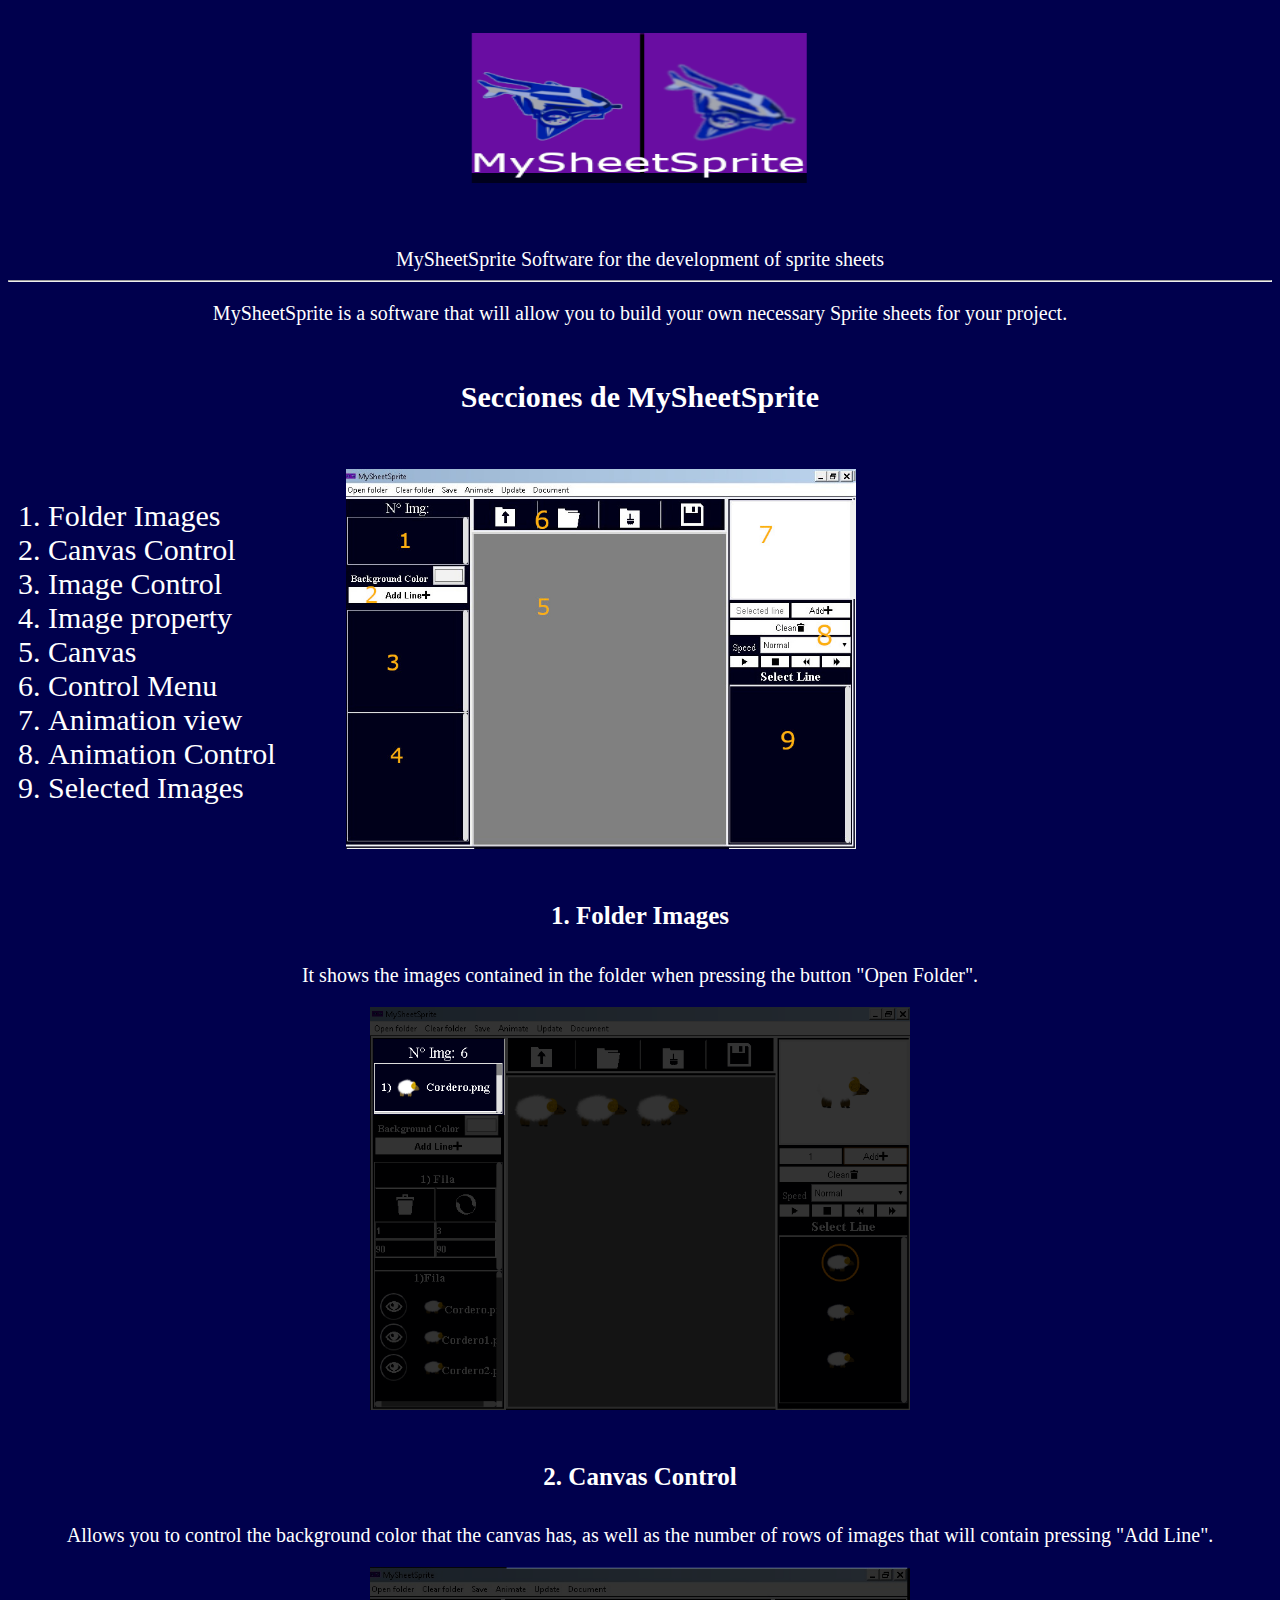
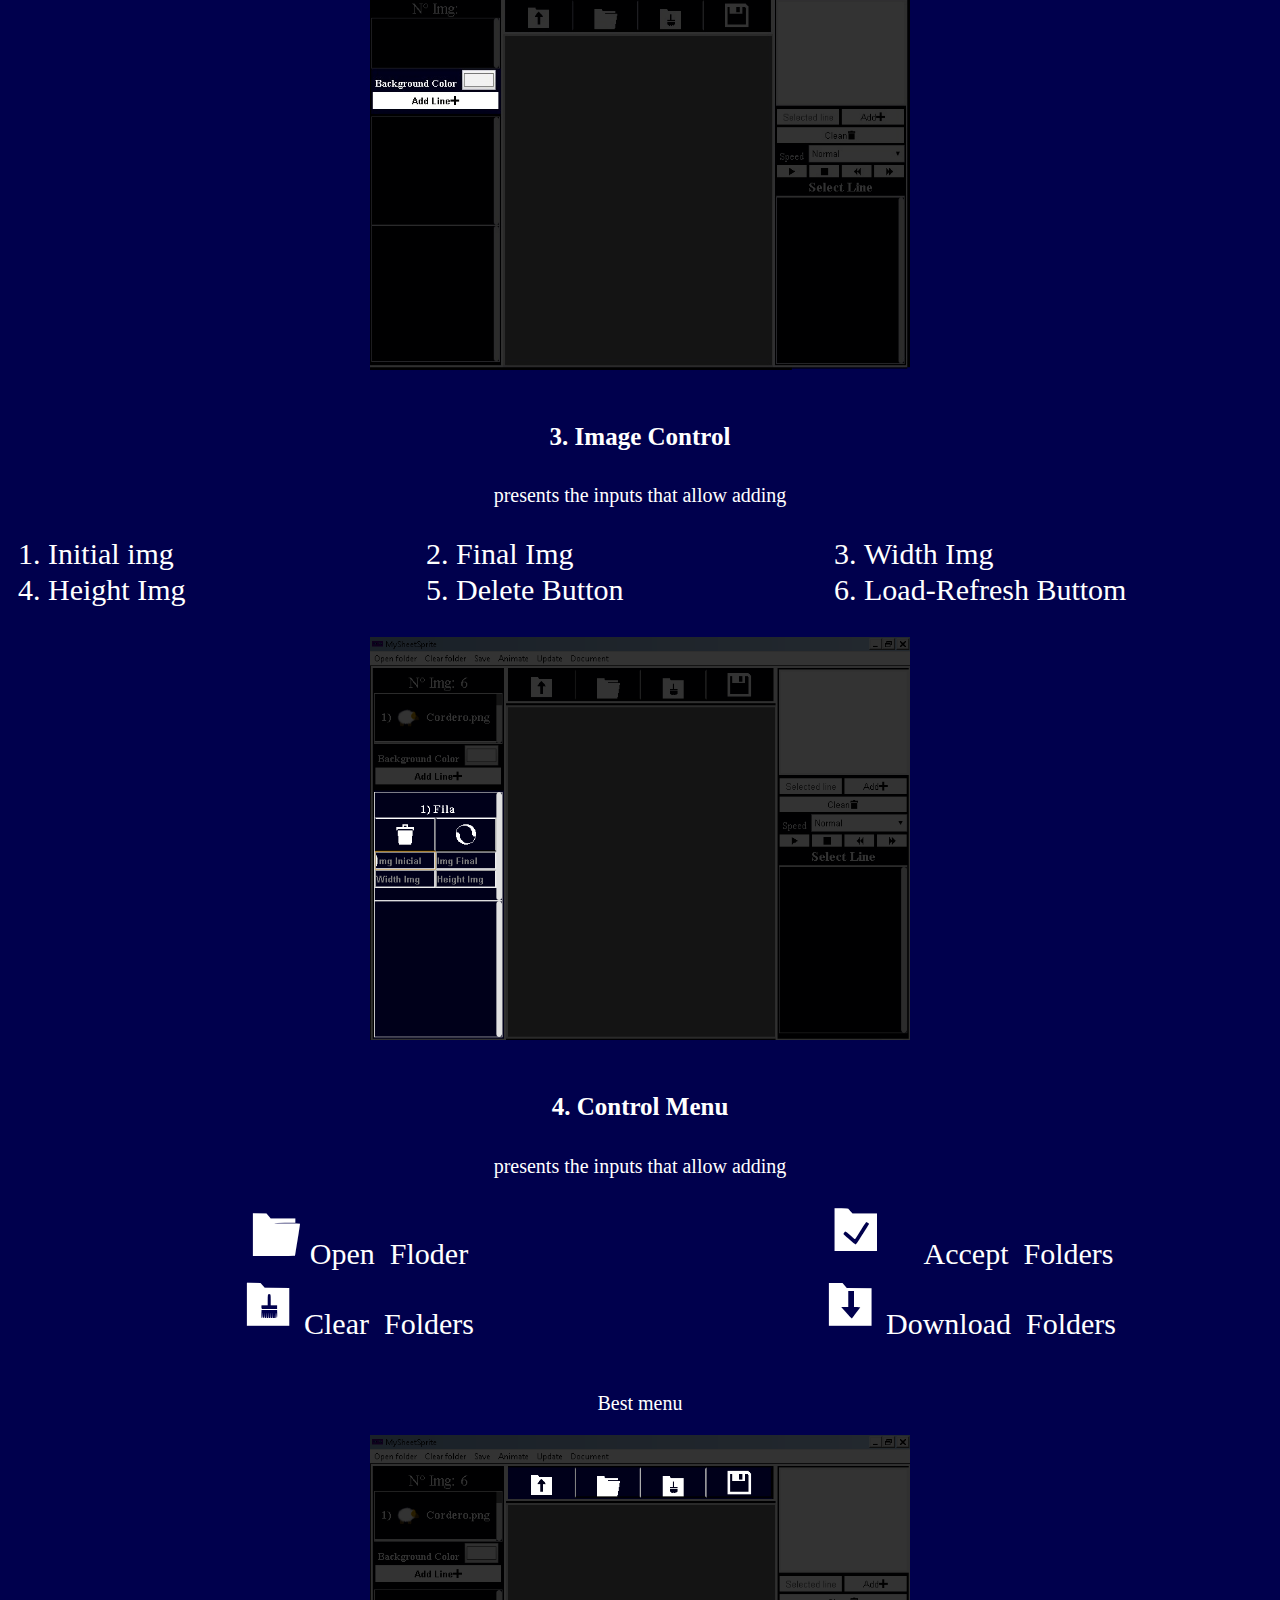
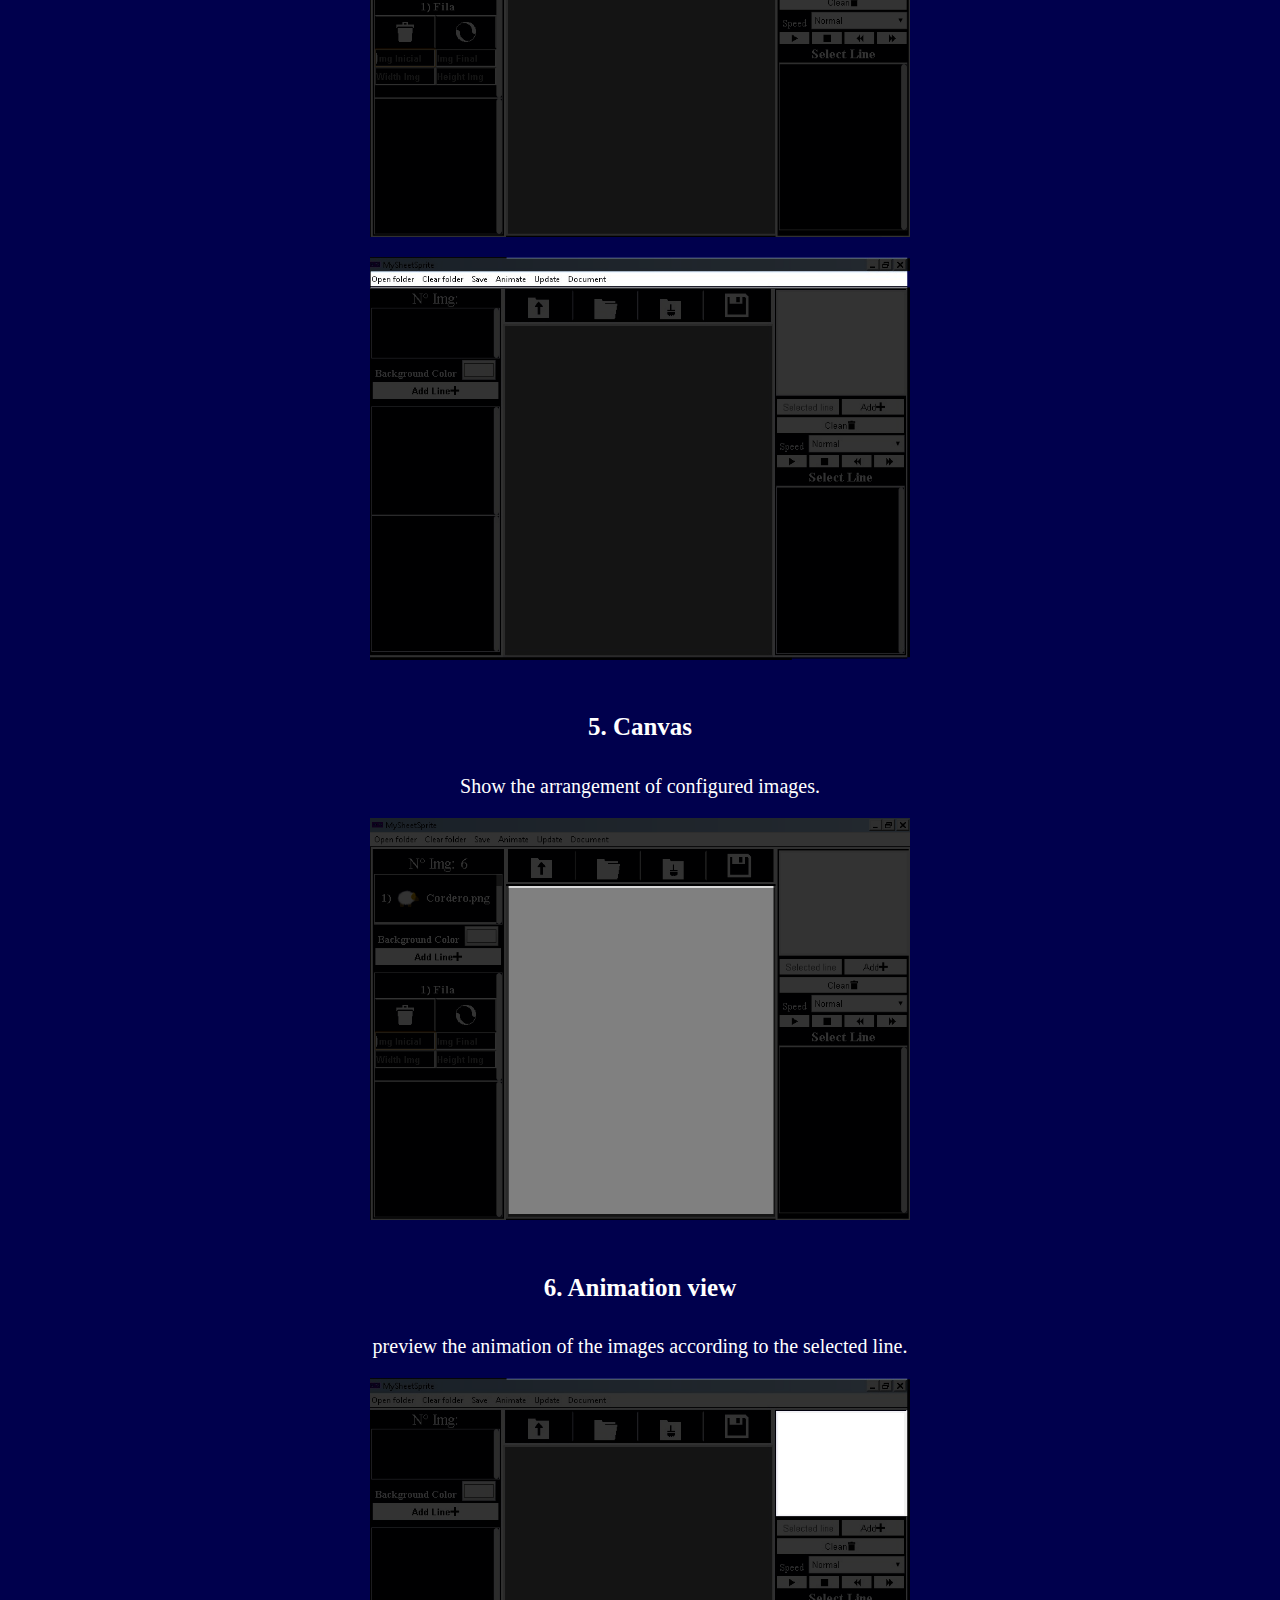
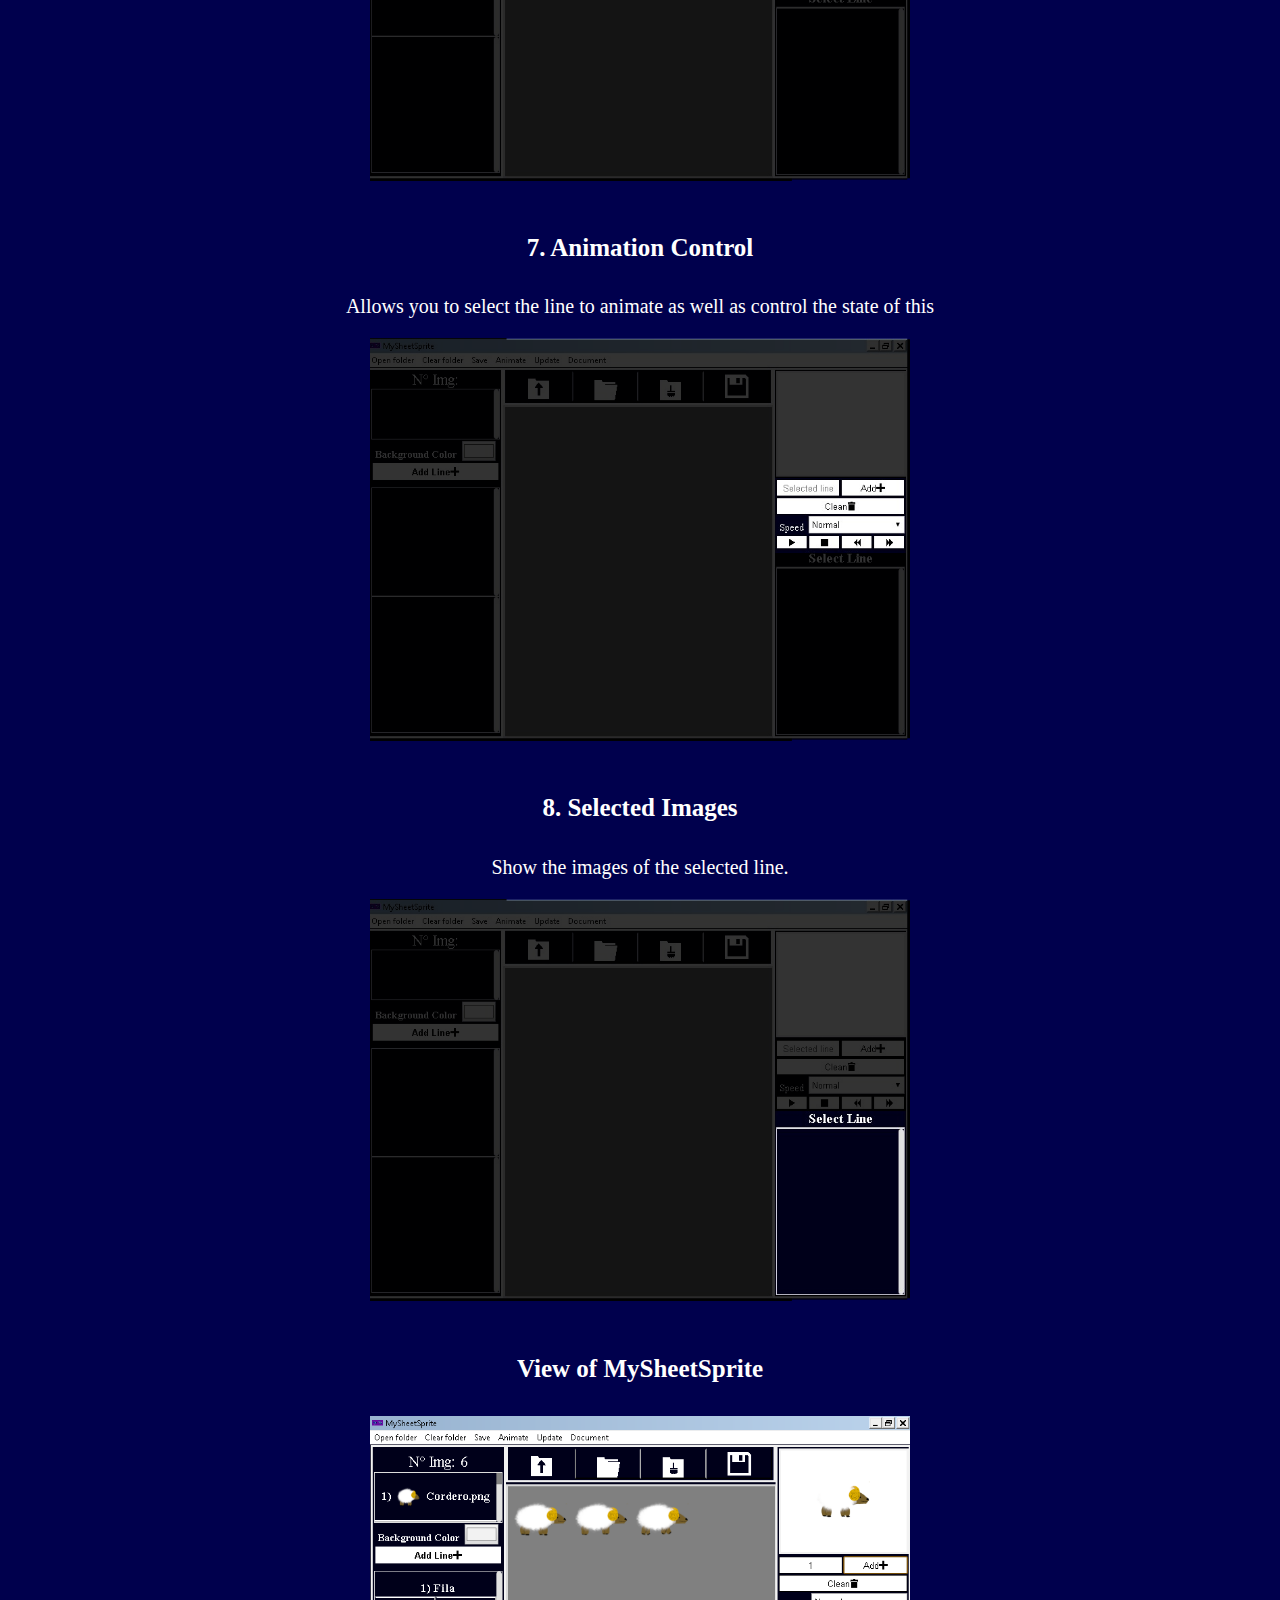
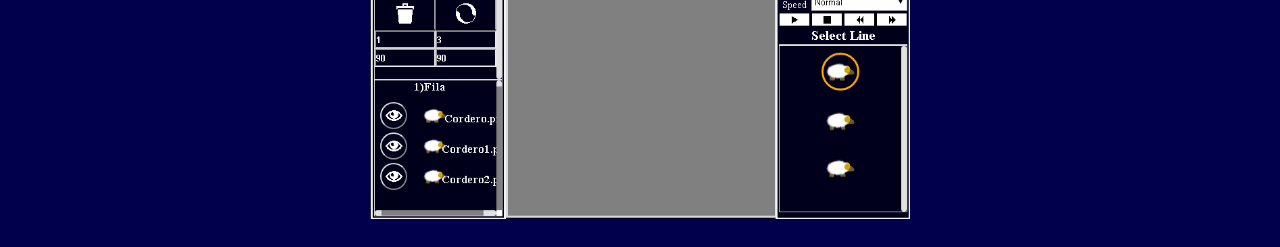
==== index.html @ 097d883c "Document v2" ====
<html>
<head>
<meta http-equiv="Content-Type" content="text/html; charset=utf-8" >
<meta name="viewport" content="width=device-width, user-scalable=no,initial-scale=1.0, maximum-scale=1.0,minimum-scale=1.0">
<link rel="stylesheet" type="text/css" href="style.css">
<style>

*{
<!-- padding:0px; -->
margin:0px;

}

.body{

background:#00004d;

  <!-- background: linear-gradient(to bottom, #000066 0%, #0000cc 100%); -->
}

div {
    background:#00004d;
    <!-- background: linear-gradient(to bottom, #000066 80%, #336699 100%); -->
	width:100%;
}

h1{
color:white;
padding:30px;
}
h2{
color:white;
padding:30px;
font-size:30px;
text-align:center;
}

h4{
color:white;
text-align:center;
font-size:25px;
}

.SubTitulo{
color:white;
font-size:20px;
margin-bottom:9px;
}

p{
color:white;
font-size:20px;

}
.SeconText{
text-align:center;

}

p>a{
text-decoration:none;
color:white;
}

ul>li{
list-style:none;

}
ul>li>a{
	color:white;
	font-size:70px;

}
ul>li>a>span{
	color:white;
	font-size:30px;
}
.Menu{
display: grid;
grid-template-columns: repeat(2, 1fr);
grid-template-rows: repeat(2, 1fr);
grid-column-gap: 0px;
grid-row-gap: 0px;
}

.IMG_Class{
width:510px;
margin-bottom:20px;
}

img{
width:540px;
margin-bottom:20px;
}
.Menu_Item{
float:left;
color:white;
font-size:30px;
padding-right:70px;
}

.Menu_Item1{

text-align:justify;

color:white;
font-size:30px;
display:grid;
grid-template-columns:repeat(3, 1fr);
grid-template-rows:repeat(2, 1fr);
grid-column-gap:0px;
grid-row-gap: 2px;

}
.Logo{

width:350px;
height:200px;
}
</style>
</head>

<body class="body">
<div>
<center>

<img class="Logo" src="img/Logo.png">
<p class="SubTitulo"><a href="#">MySheetSprite</a>  Software for the development of sprite sheets</p>
</center>
<hr>


<p class="SeconText">MySheetSprite is a software that will allow you to build your own necessary Sprite sheets for your project.</p>


<!-- <center> -->
<h2>Secciones de MySheetSprite</h2>
<img class="IMG_Class"src="img/MySheetSprite_1.png">

<ol class="Menu_Item">
  <li>Folder Images</li>
  <li>Canvas Control</li>
  <li>Image Control</li>
  <li>Image property</li>
  <li>Canvas</li>
  <li>Control Menu</li>
  <li>Animation view</li>
  <li>Animation Control</li>
  <li>Selected Images</li>
</ol>



<center>
<!-- -->
<h4>1. Folder Images</h4>
<p>It shows the images contained in the folder when pressing the button "Open Folder".</p>
	<img src="img/MySheetSprite_2.png">
	<br>
<!-- -->
<!-- -->
<h4>2. Canvas Control</h4>
<p>Allows you to control the background color that the canvas has, as well as the number of rows of images that will contain pressing "Add Line".</p>
	<img src="img/MySheetSprite_11.png">
	<br>
<!-- -->
<!-- -->
<h4>3. Image Control</h4>
<p>presents the inputs that allow adding</p>
<!-- <center> -->
<ol class="Menu_Item1">
		<li>Initial img</li>
		<li>Final Img</li>
		<li>Width Img</li>
		<li>Height Img</li>
		<li>Delete Button</li>
		<li>Load-Refresh Buttom</li>
</ol>
<!-- </center> -->
	<img src="img/MySheetSprite_12.png">
	<br>
<!-- -->
<!-- -->
<h4>4. Control Menu</h4>
<p>presents the inputs that allow adding</p>
<center>
	<ul class="menu">
<li><a class="icon-Openfolders"><span>Open Floder</span> </a></li>
<li><a class="icon-Acceptfolders"> <span>Accept Folders</span></a></li>
<li><a class="icon-Clearfolders"><span>Clear Folders</span></a></li>
<li><a class="icon-Downloadfolders"><span>Download Folders</span></a></li>

	</ul>
</center>
<!-- -->
	<br>
	<p>Best menu</p>
	<img src="img/MySheetSprite_5.png">
	<br>
	<img src="img/MySheetSprite_10.png">
	<br>
	<h4>5. Canvas</h4>
	<p>Show the arrangement of configured images.</p>
	<img src="img/MySheetSprite_4.png">
	<br>
	<h4>6. Animation view</h4>
	<p>preview the animation of the images according to the selected line.</p>
	<img src="img/MySheetSprite_6.png">
	<br>
	<h4>7. Animation Control</h4>
	<p>Allows you to select the line to animate as well as control the state of this</p>
	<img src="img/MySheetSprite_7.png">
	<br>
	<h4>8. Selected Images</h4>
	<p>Show the images of the selected line.</p>
	<img src="img/MySheetSprite_8.png">
	<br>
	<h4>View of MySheetSprite</h4>
	<img src="img/MySheetSprite_9.png">
	<br>
	
</center>


<!-- </center> -->
</div>
</body>



</html>
---- style.css ----
@font-face {
  font-family: 'DunoCgame';
  src:
    url('fonts/DunoCgame.ttf?uhdouw') format('truetype'),
    url('fonts/DunoCgame.woff?uhdouw') format('woff'),
    url('fonts/DunoCgame.svg?uhdouw#DunoCgame') format('svg');
  font-weight: normal;
  font-style: normal;
  font-display: block;
}

[class^="icon-"], [class*=" icon-"] {
  /* use !important to prevent issues with browser extensions that change fonts */
  font-family: 'DunoCgame' !important;
  speak: none;
  font-style: normal;
  font-weight: normal;
  font-variant: normal;
  text-transform: none;
  line-height: 1;

  /* Better Font Rendering =========== */
  -webkit-font-smoothing: antialiased;
  -moz-osx-font-smoothing: grayscale;
}

.icon-Acceptfolders:before {
  content: "\e900";
}
.icon-Clearfolders:before {
  content: "\e901";
}
.icon-Deletfolders:before {
  content: "\e903";
}
.icon-Downloadfolders:before {
  content: "\e904";
}
.icon-Openfolders:before {
  content: "\e909";
}
.icon-Uploadfolders:before {
  content: "\e90a";
}
.icon-home:before {
  content: "\e902";
}
.icon-pencil:before {
  content: "\e905";
}
.icon-pencil2:before {
  content: "\e906";
}
.icon-quill:before {
  content: "\e907";
}
.icon-pen:before {
  content: "\e908";
}
.icon-image:before {
  content: "\e90d";
}
.icon-images:before {
  content: "\e90e";
}
.icon-camera:before {
  content: "\e90f";
}
.icon-pacman:before {
  content: "\e916";
}
.icon-file-empty:before {
  content: "\e924";
}
.icon-files-empty:before {
  content: "\e925";
}
.icon-file-picture:before {
  content: "\e927";
}
.icon-stack:before {
  content: "\e92e";
}
.icon-folder:before {
  content: "\e92f";
}
.icon-folder-open:before {
  content: "\e930";
}
.icon-folder-plus:before {
  content: "\e931";
}
.icon-folder-minus:before {
  content: "\e932";
}
.icon-folder-download:before {
  content: "\e933";
}
.icon-folder-upload:before {
  content: "\e934";
}
.icon-qrcode:before {
  content: "\e938";
}
.icon-compass:before {
  content: "\e949";
}
.icon-floppy-disk:before {
  content: "\e962";
}
.icon-undo:before {
  content: "\e965";
}
.icon-redo:before {
  content: "\e966";
}
.icon-undo2:before {
  content: "\e967";
}
.icon-redo2:before {
  content: "\e968";
}
.icon-forward:before {
  content: "\e969";
}
.icon-reply:before {
  content: "\e96a";
}
.icon-spinner8:before {
  content: "\e981";
}
.icon-spinner9:before {
  content: "\e982";
}
.icon-spinner10:before {
  content: "\e983";
}
.icon-spinner11:before {
  content: "\e984";
}
.icon-search:before {
  content: "\e986";
}
.icon-zoom-in:before {
  content: "\e987";
}
.icon-zoom-out:before {
  content: "\e988";
}
.icon-lock:before {
  content: "\e98f";
}
.icon-unlocked:before {
  content: "\e990";
}
.icon-equalizer:before {
  content: "\e992";
}
.icon-cog:before {
  content: "\e994";
}
.icon-bin:before {
  content: "\e9ac";
}
.icon-bin2:before {
  content: "\e9ad";
}
.icon-switch:before {
  content: "\e9b6";
}
.icon-eye:before {
  content: "\e9ce";
}
.icon-eye-plus:before {
  content: "\e9cf";
}
.icon-eye-minus:before {
  content: "\e9d0";
}
.icon-eye-blocked:before {
  content: "\e9d1";
}
.icon-plus:before {
  content: "\ea0a";
}
.icon-minus:before {
  content: "\ea0b";
}
.icon-blocked:before {
  content: "\ea0e";
}
.icon-cross:before {
  content: "\ea0f";
}
.icon-checkmark:before {
  content: "\ea10";
}
.icon-exit:before {
  content: "\ea14";
}
.icon-play2:before {
  content: "\ea15";
}
.icon-pause:before {
  content: "\ea16";
}
.icon-stop:before {
  content: "\ea17";
}
.icon-previous:before {
  content: "\ea18";
}
.icon-next:before {
  content: "\ea19";
}
.icon-backward:before {
  content: "\ea1a";
}
.icon-forward2:before {
  content: "\ea1b";
}
.icon-play3:before {
  content: "\ea1c";
}
.icon-pause2:before {
  content: "\ea1d";
}
.icon-stop2:before {
  content: "\ea1e";
}
.icon-backward2:before {
  content: "\ea1f";
}
.icon-forward3:before {
  content: "\ea20";
}
.icon-first:before {
  content: "\ea21";
}
.icon-last:before {
  content: "\ea22";
}
.icon-previous2:before {
  content: "\ea23";
}
.icon-next2:before {
  content: "\ea24";
}
.icon-volume-high:before {
  content: "\ea26";
}
.icon-volume-medium:before {
  content: "\ea27";
}
.icon-volume-low:before {
  content: "\ea28";
}
.icon-volume-mute:before {
  content: "\ea29";
}
.icon-volume-mute2:before {
  content: "\ea2a";
}
.icon-volume-increase:before {
  content: "\ea2b";
}
.icon-volume-decrease:before {
  content: "\ea2c";
}
.icon-loop2:before {
  content: "\ea2e";
}
.icon-shuffle:before {
  content: "\ea30";
}
.icon-arrow-up-left:before {
  content: "\ea31";
}
.icon-arrow-up:before {
  content: "\ea32";
}
.icon-arrow-up-right:before {
  content: "\ea33";
}
.icon-arrow-right:before {
  content: "\ea34";
}
.icon-arrow-down-right:before {
  content: "\ea35";
}
.icon-arrow-down:before {
  content: "\ea36";
}
.icon-arrow-down-left:before {
  content: "\ea37";
}
.icon-arrow-left:before {
  content: "\ea38";
}
.icon-circle-up:before {
  content: "\ea41";
}
.icon-circle-right:before {
  content: "\ea42";
}
.icon-circle-down:before {
  content: "\ea43";
}
.icon-circle-left:before {
  content: "\ea44";
}
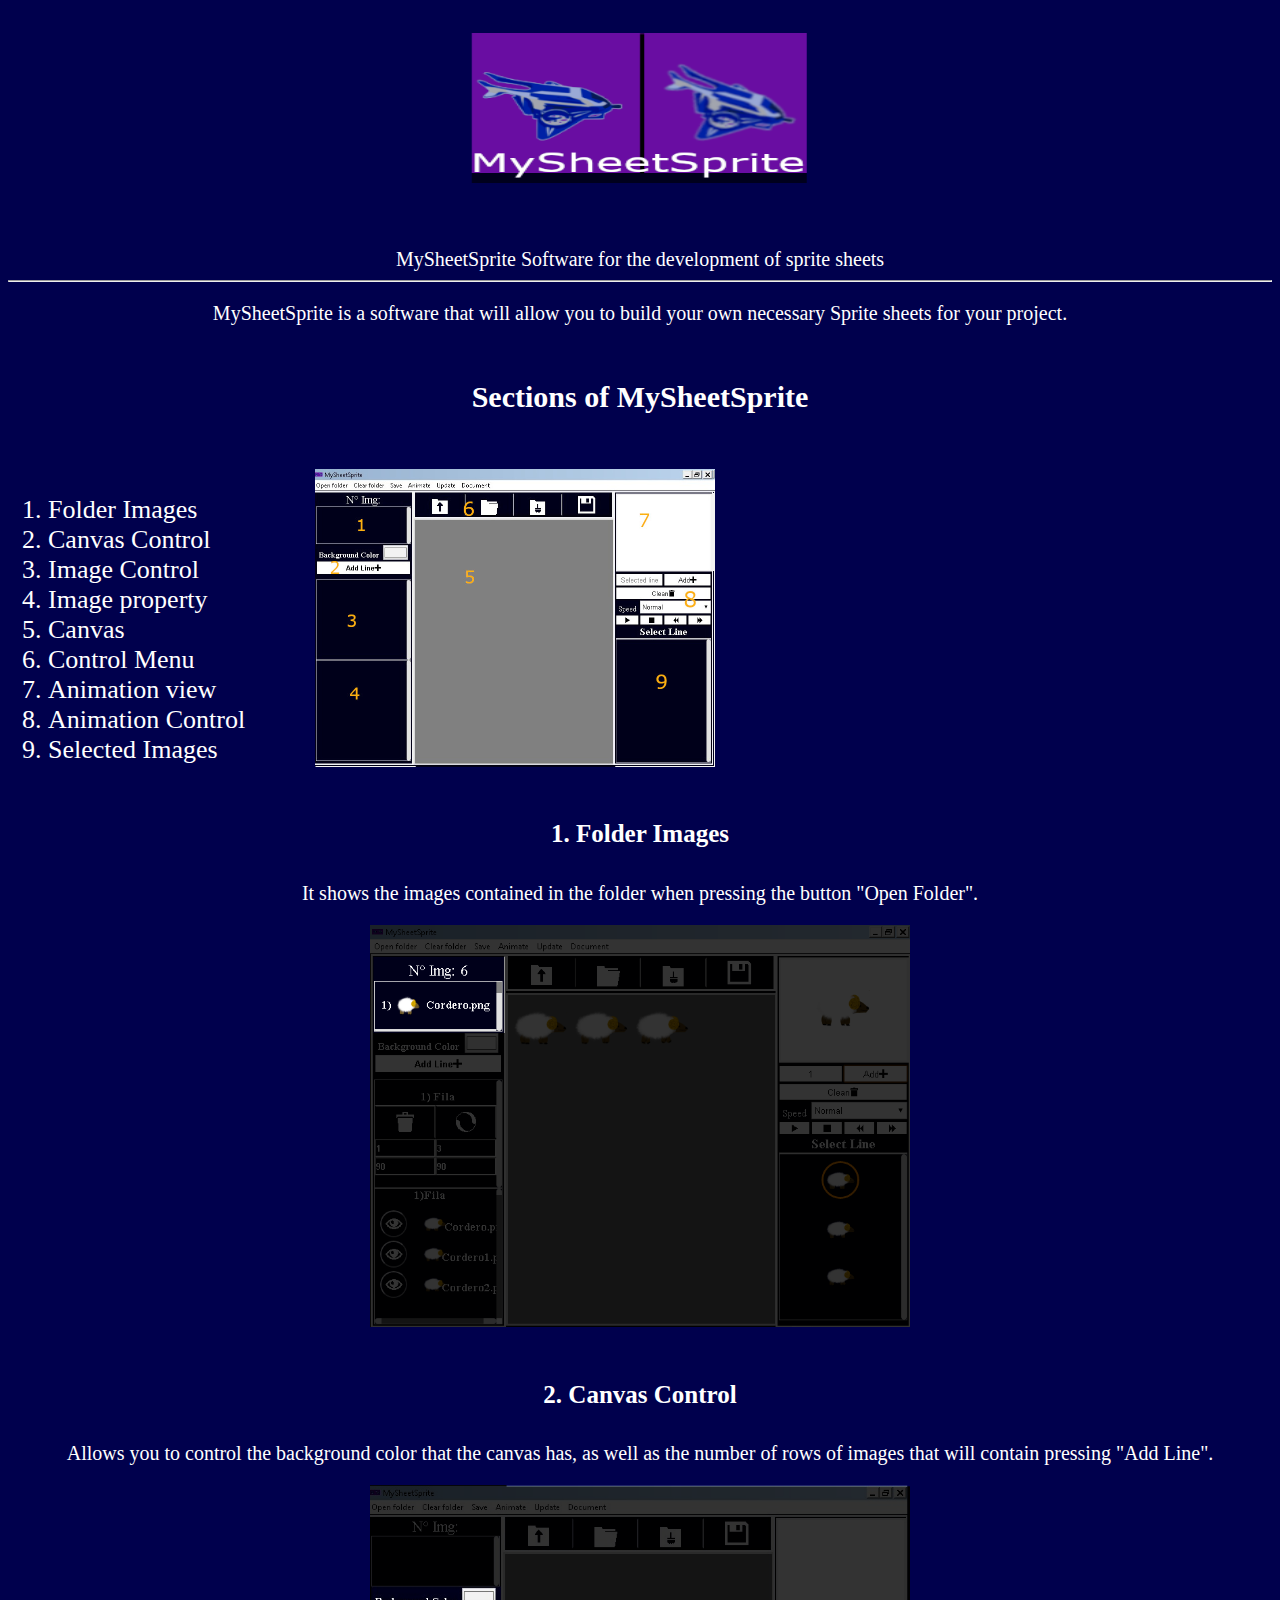
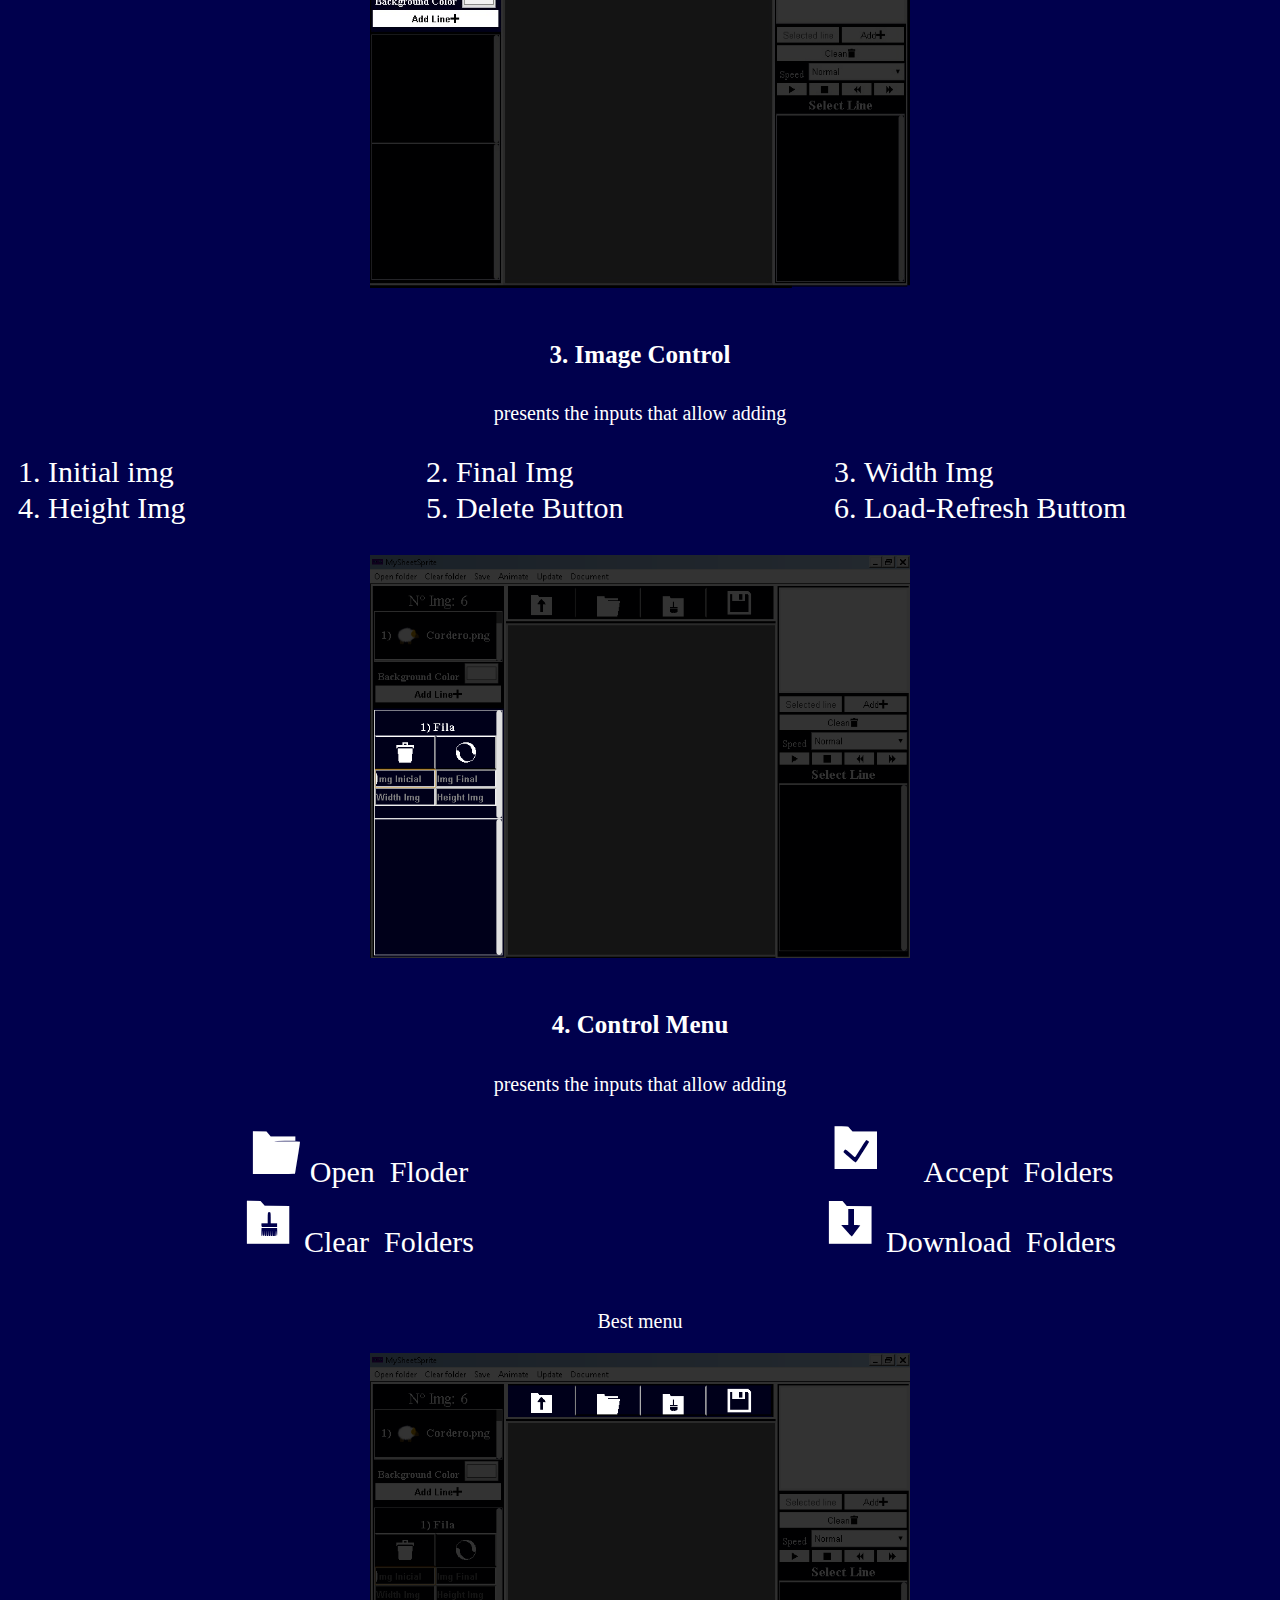
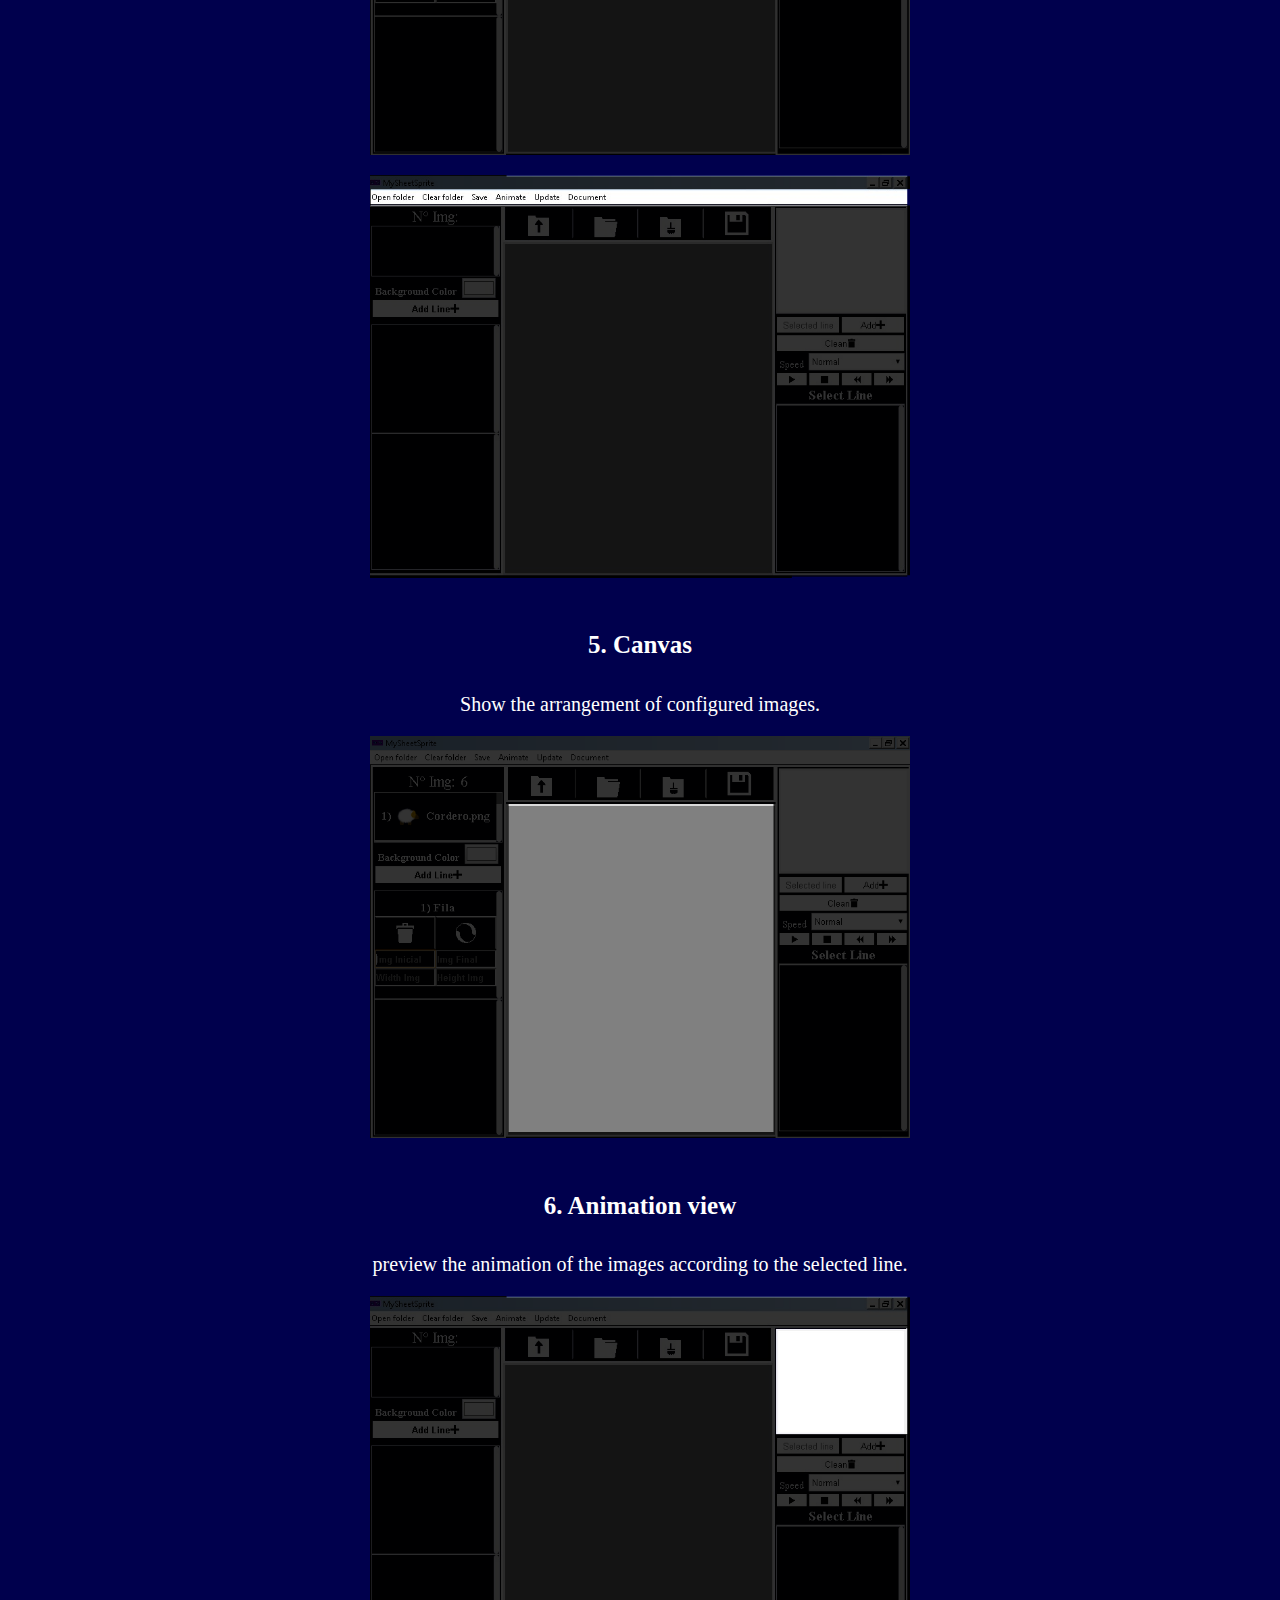
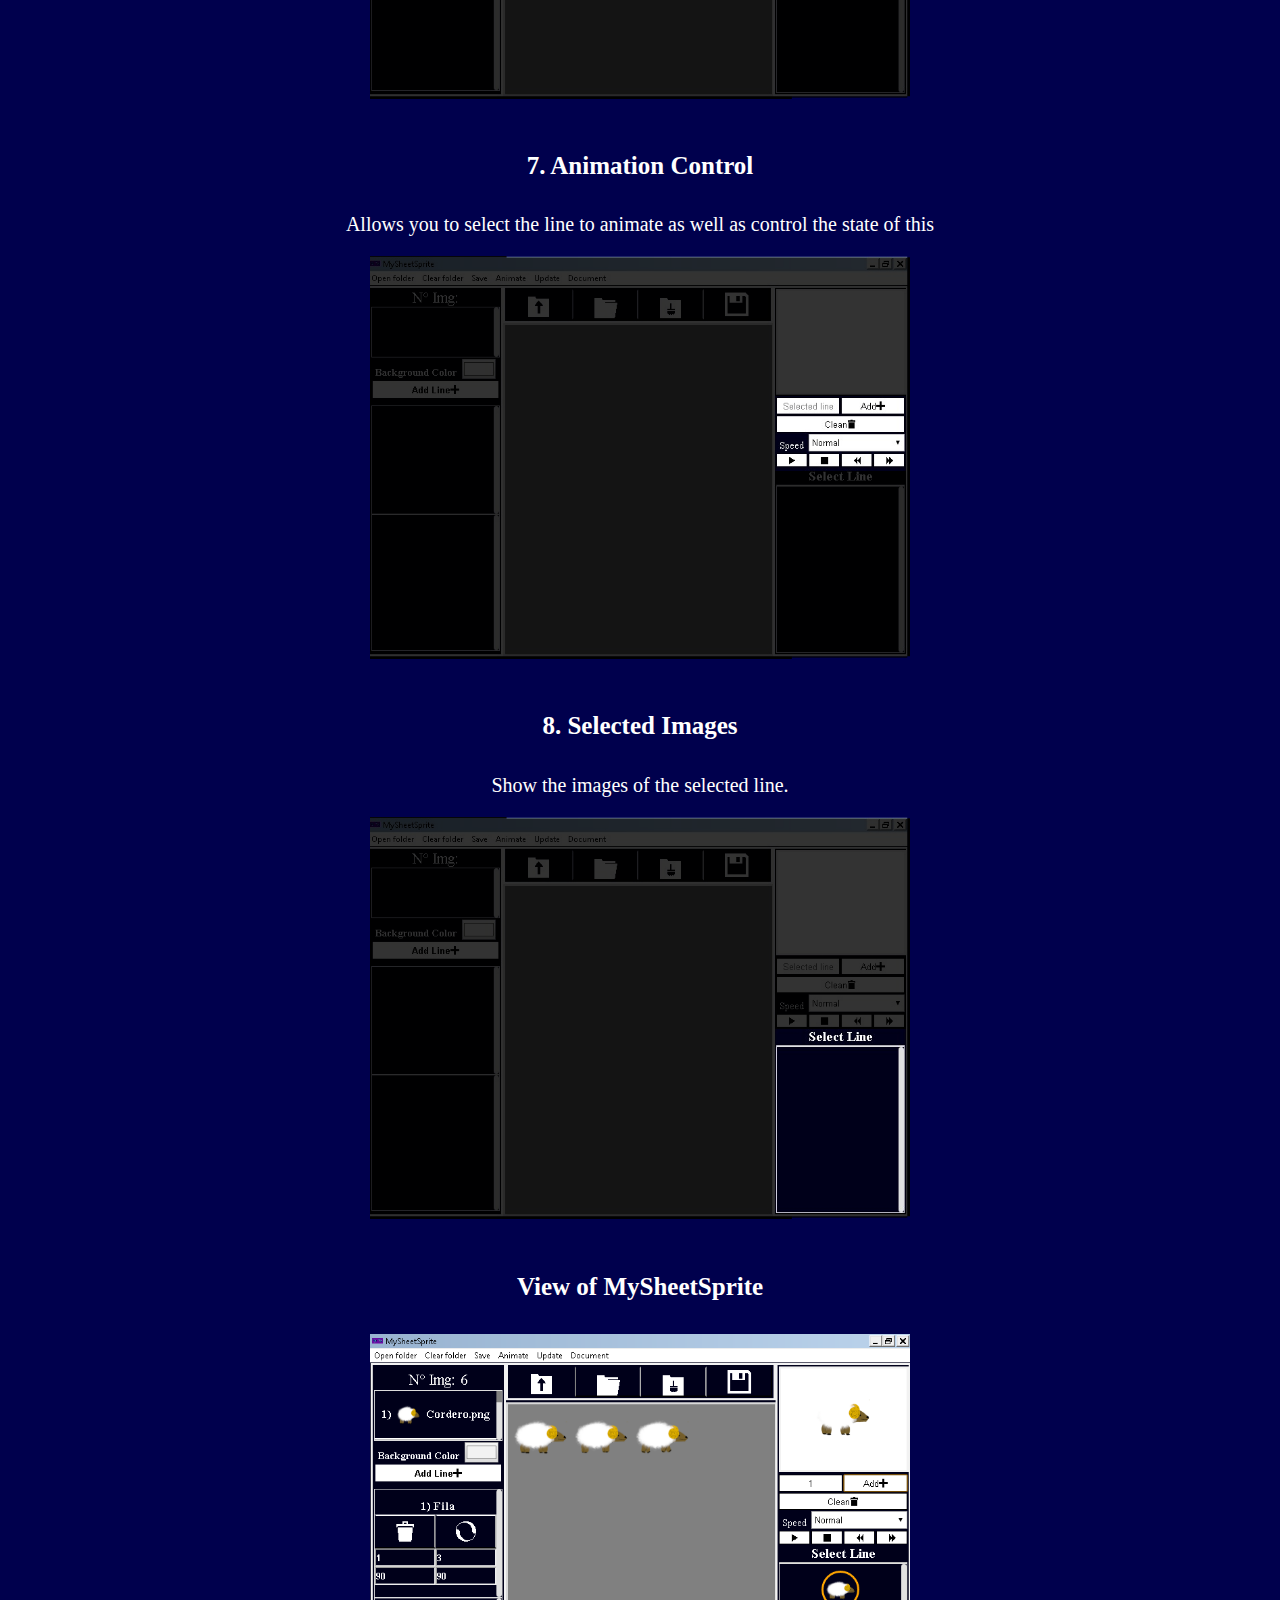
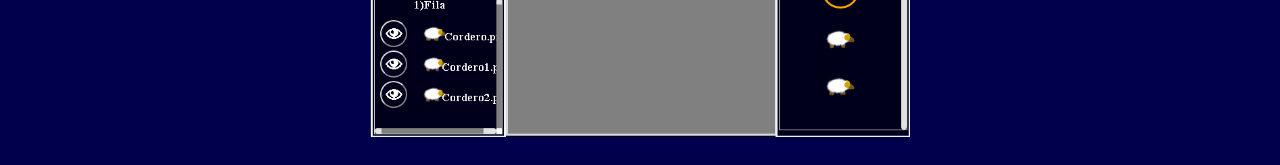
==== commit 95e7674a: "Document v3" ====
--- a/index.html
+++ b/index.html
@@ -84,7 +84,7 @@
 }
 
 .IMG_Class{
-width:510px;
+width:400px;
 margin-bottom:20px;
 }
 
@@ -95,7 +95,7 @@
 .Menu_Item{
 float:left;
 color:white;
-font-size:30px;
+font-size:26px;
 padding-right:70px;
 }
 
@@ -134,7 +134,7 @@
 
 
 <!-- <center> -->
-<h2>Secciones de MySheetSprite</h2>
+<h2>Sections of MySheetSprite</h2>
 <img class="IMG_Class"src="img/MySheetSprite_1.png">
 
 <ol class="Menu_Item">
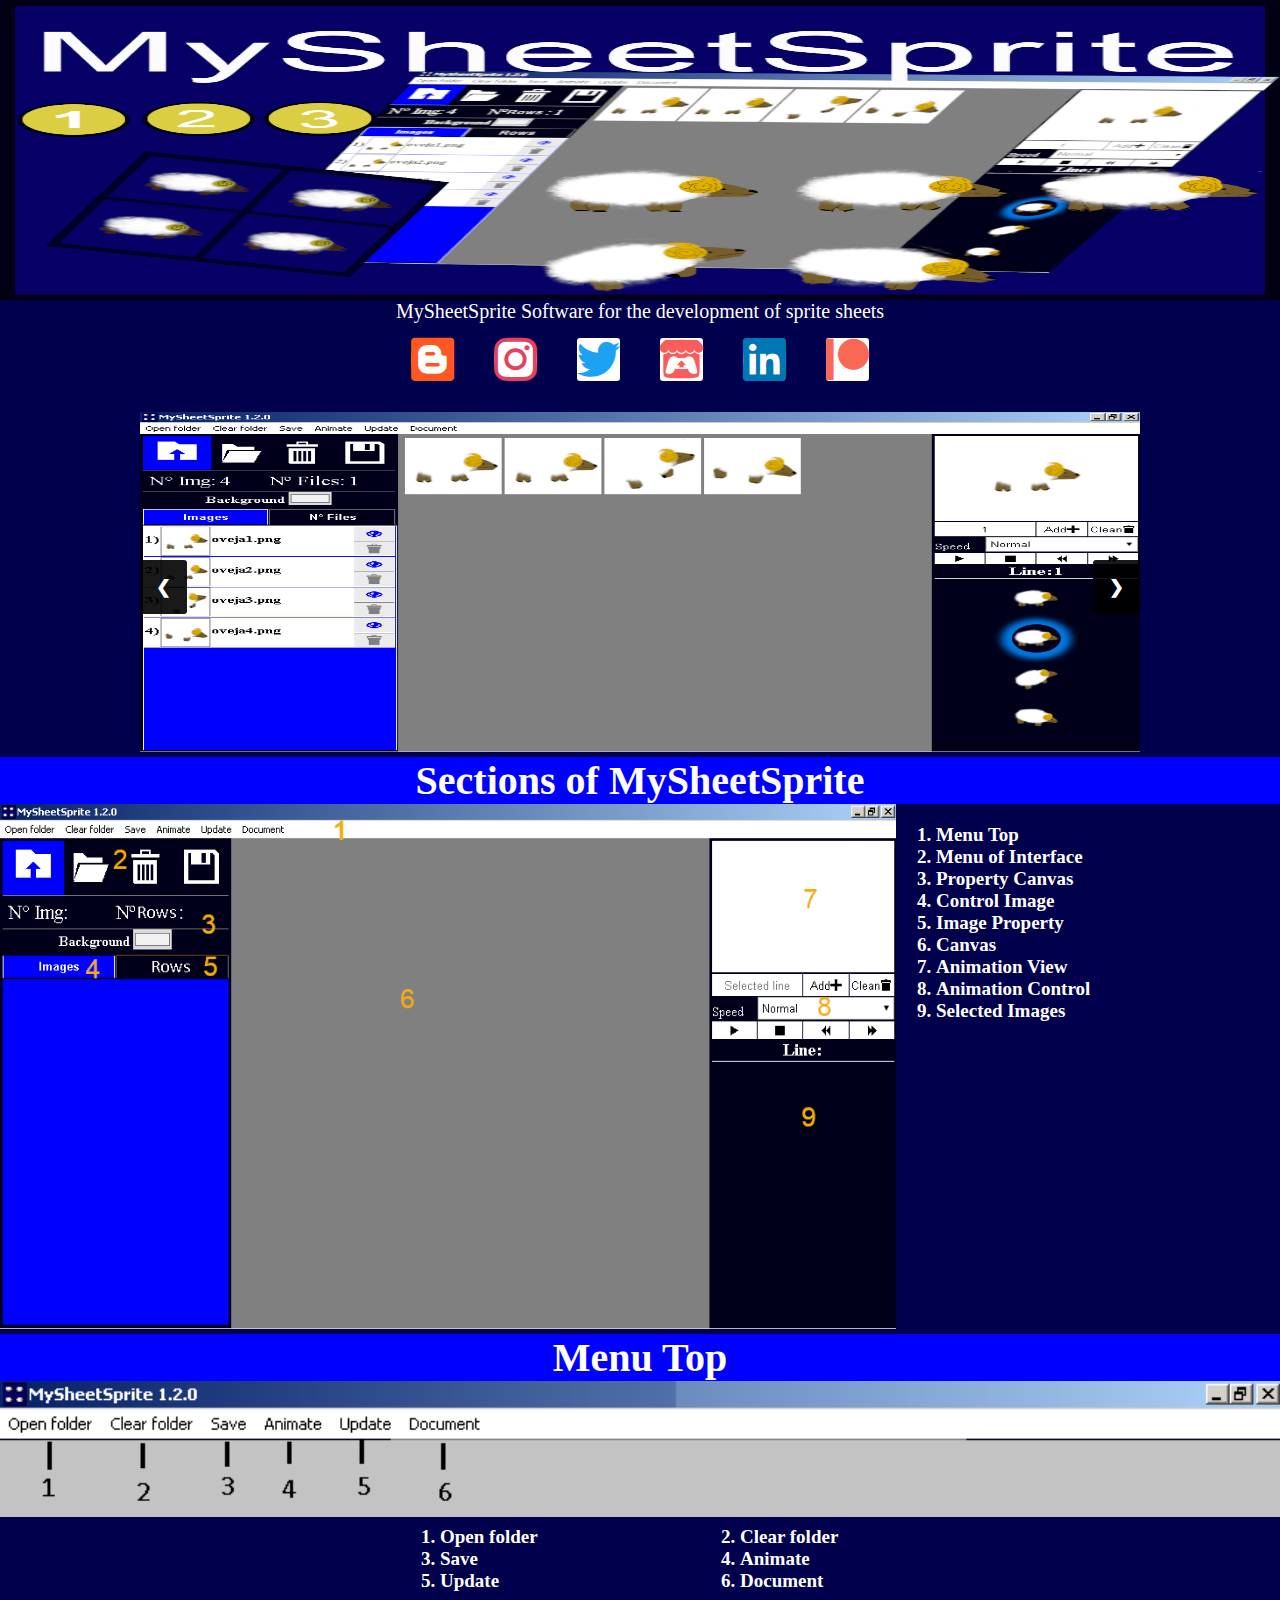
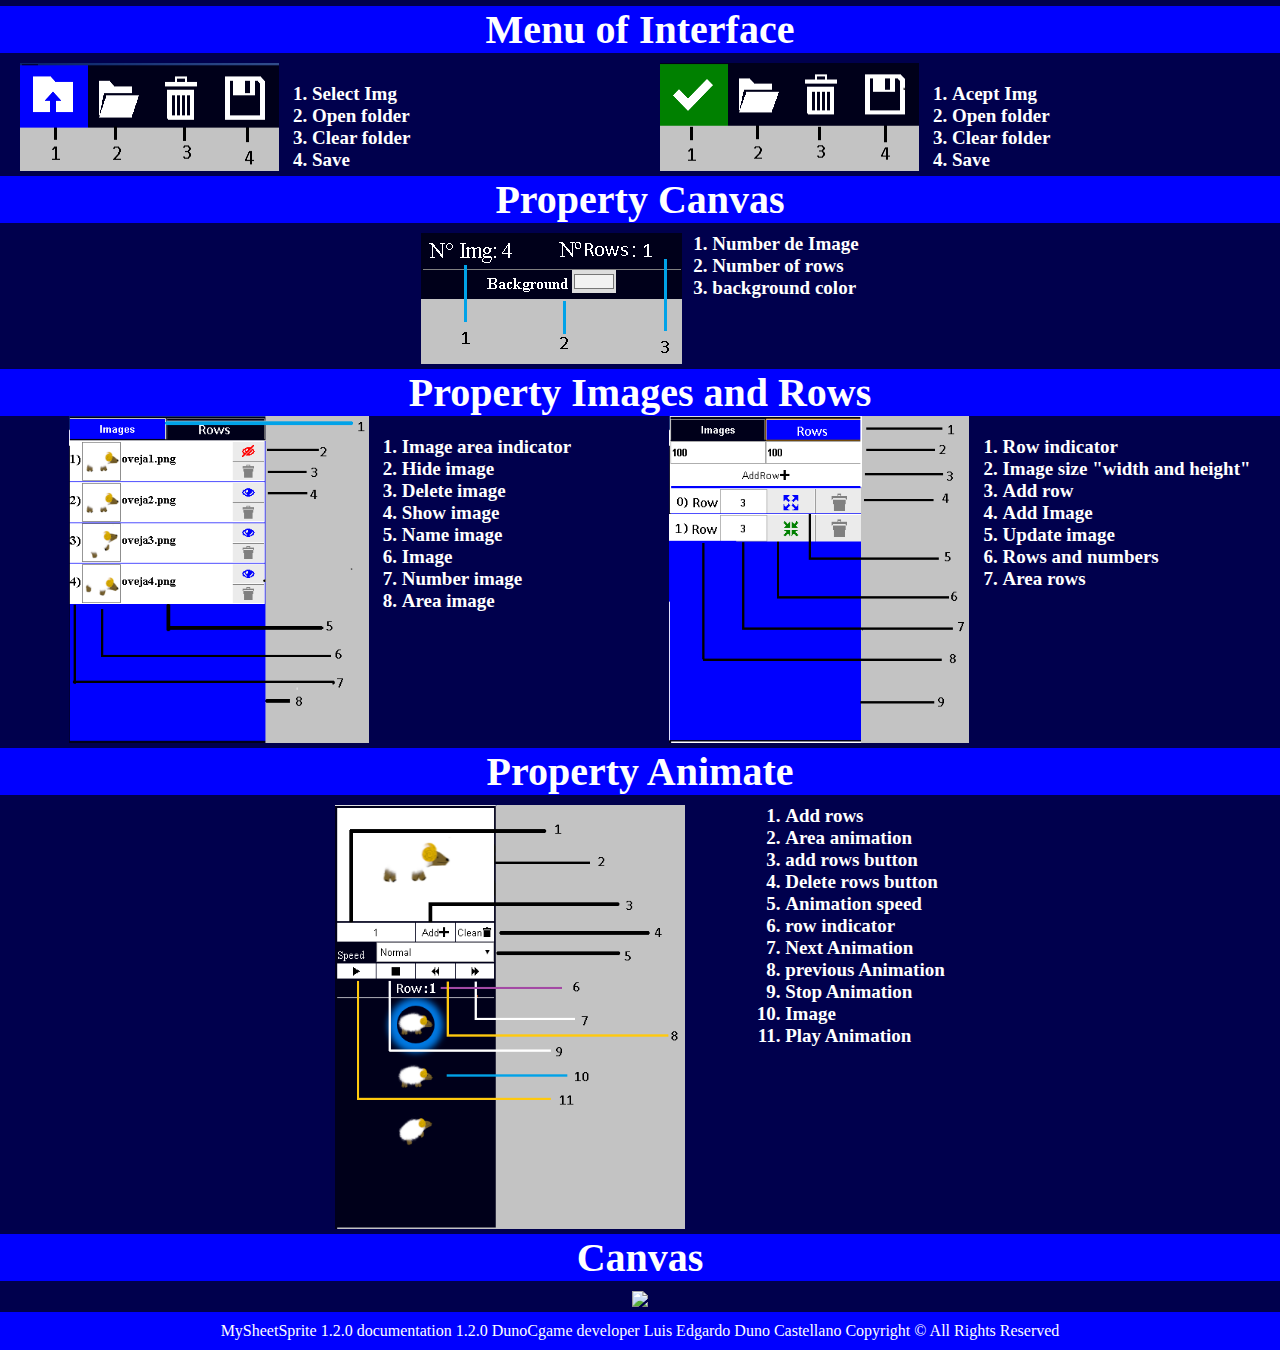
==== commit e441f69a: "update Document MySheetSprite1.2.0" ====
--- a/index.html
+++ b/index.html
@@ -1,231 +1,219 @@
+<!Doctype>
 <html>
 <head>
-<meta http-equiv="Content-Type" content="text/html; charset=utf-8" >
-<meta name="viewport" content="width=device-width, user-scalable=no,initial-scale=1.0, maximum-scale=1.0,minimum-scale=1.0">
-<link rel="stylesheet" type="text/css" href="style.css">
-<style>
-
-*{
-<!-- padding:0px; -->
-margin:0px;
-
-}
-
-.body{
-
-background:#00004d;
-
-  <!-- background: linear-gradient(to bottom, #000066 0%, #0000cc 100%); -->
-}
-
-div {
-    background:#00004d;
-    <!-- background: linear-gradient(to bottom, #000066 80%, #336699 100%); -->
-	width:100%;
-}
-
-h1{
-color:white;
-padding:30px;
-}
-h2{
-color:white;
-padding:30px;
-font-size:30px;
-text-align:center;
-}
-
-h4{
-color:white;
-text-align:center;
-font-size:25px;
-}
-
-.SubTitulo{
-color:white;
-font-size:20px;
-margin-bottom:9px;
-}
-
-p{
-color:white;
-font-size:20px;
-
-}
-.SeconText{
-text-align:center;
-
-}
-
-p>a{
-text-decoration:none;
-color:white;
-}
-
-ul>li{
-list-style:none;
-
-}
-ul>li>a{
-	color:white;
-	font-size:70px;
-
-}
-ul>li>a>span{
-	color:white;
-	font-size:30px;
-}
-.Menu{
-display: grid;
-grid-template-columns: repeat(2, 1fr);
-grid-template-rows: repeat(2, 1fr);
-grid-column-gap: 0px;
-grid-row-gap: 0px;
-}
-
-.IMG_Class{
-width:400px;
-margin-bottom:20px;
-}
-
-img{
-width:540px;
-margin-bottom:20px;
-}
-.Menu_Item{
-float:left;
-color:white;
-font-size:26px;
-padding-right:70px;
-}
-
-.Menu_Item1{
-
-text-align:justify;
-
-color:white;
-font-size:30px;
-display:grid;
-grid-template-columns:repeat(3, 1fr);
-grid-template-rows:repeat(2, 1fr);
-grid-column-gap:0px;
-grid-row-gap: 2px;
-
-}
-.Logo{
-
-width:350px;
-height:200px;
-}
-</style>
+	<meta http-equiv="Content-Type" content="text/html; charset=utf-8" >
+	<meta name="viewport" content="width=device-width, user-scalable=no,initial-scale=1.0, maximum-scale=1.0,minimum-scale=1.0">
+	<link rel="shortcut icon" href="asset/img/favicon.png" >
+	<link rel="stylesheet" type="text/css" href="asset/css/main.css">
+	<link rel="stylesheet" type="text/css" href="asset/css/iconos.css">
 </head>
-
 <body class="body">
-<div>
-<center>
-
-<img class="Logo" src="img/Logo.png">
-<p class="SubTitulo"><a href="#">MySheetSprite</a>  Software for the development of sprite sheets</p>
-</center>
-<hr>
-
-
-<p class="SeconText">MySheetSprite is a software that will allow you to build your own necessary Sprite sheets for your project.</p>
-
-
-<!-- <center> -->
-<h2>Sections of MySheetSprite</h2>
-<img class="IMG_Class"src="img/MySheetSprite_1.png">
-
-<ol class="Menu_Item">
-  <li>Folder Images</li>
-  <li>Canvas Control</li>
-  <li>Image Control</li>
-  <li>Image property</li>
-  <li>Canvas</li>
-  <li>Control Menu</li>
-  <li>Animation view</li>
-  <li>Animation Control</li>
-  <li>Selected Images</li>
-</ol>
-
-
-
-<center>
-<!-- -->
-<h4>1. Folder Images</h4>
-<p>It shows the images contained in the folder when pressing the button "Open Folder".</p>
-	<img src="img/MySheetSprite_2.png">
-	<br>
-<!-- -->
-<!-- -->
-<h4>2. Canvas Control</h4>
-<p>Allows you to control the background color that the canvas has, as well as the number of rows of images that will contain pressing "Add Line".</p>
-	<img src="img/MySheetSprite_11.png">
-	<br>
-<!-- -->
-<!-- -->
-<h4>3. Image Control</h4>
-<p>presents the inputs that allow adding</p>
-<!-- <center> -->
-<ol class="Menu_Item1">
-		<li>Initial img</li>
-		<li>Final Img</li>
-		<li>Width Img</li>
-		<li>Height Img</li>
-		<li>Delete Button</li>
-		<li>Load-Refresh Buttom</li>
-</ol>
-<!-- </center> -->
-	<img src="img/MySheetSprite_12.png">
-	<br>
-<!-- -->
-<!-- -->
-<h4>4. Control Menu</h4>
-<p>presents the inputs that allow adding</p>
-<center>
-	<ul class="menu">
-<li><a class="icon-Openfolders"><span>Open Floder</span> </a></li>
-<li><a class="icon-Acceptfolders"> <span>Accept Folders</span></a></li>
-<li><a class="icon-Clearfolders"><span>Clear Folders</span></a></li>
-<li><a class="icon-Downloadfolders"><span>Download Folders</span></a></li>
-
-	</ul>
-</center>
-<!-- -->
-	<br>
-	<p>Best menu</p>
-	<img src="img/MySheetSprite_5.png">
-	<br>
-	<img src="img/MySheetSprite_10.png">
-	<br>
-	<h4>5. Canvas</h4>
-	<p>Show the arrangement of configured images.</p>
-	<img src="img/MySheetSprite_4.png">
-	<br>
-	<h4>6. Animation view</h4>
-	<p>preview the animation of the images according to the selected line.</p>
-	<img src="img/MySheetSprite_6.png">
-	<br>
-	<h4>7. Animation Control</h4>
-	<p>Allows you to select the line to animate as well as control the state of this</p>
-	<img src="img/MySheetSprite_7.png">
-	<br>
-	<h4>8. Selected Images</h4>
-	<p>Show the images of the selected line.</p>
-	<img src="img/MySheetSprite_8.png">
-	<br>
-	<h4>View of MySheetSprite</h4>
-	<img src="img/MySheetSprite_9.png">
-	<br>
+	<header class="header">	
+			<div class="jumbotron">
+				<img class="img-Jumbotron"src="asset/img/portada.png" alt="img Jumbotron Web MySheetSprite">
+				<p class="SubTitulo"><a href="#">MySheetSprite</a>  Software for the development of sprite sheets</p>
+			</div>
+			
+			<nav class="navbar">
+				<!-- <figure class="navbar-containner-img"> -->
+					<!-- <img src="asset/img/favicon.png" attr="logo web MySheetSprite"> -->
+				<!-- </figure> -->
+<ul class="menu">
+	<li class="menu-item"><a class="link icon-blogger" href="http://dunocgame.blogspot.com/"></a></li>
+	<li class="menu-item"><a class="link icon-instagram" href=""></a></li>
+	<li class="menu-item"><a class="link icon-twitter alink" href="https://twitter.com/DunoCgame"></a></li>
+	<li class="menu-item"><a class="link icon-itch-dot-io alink" href="https://dunocgame.itch.io/mysheetsprite"></a></li>
+	<li class="menu-item"><a class="link icon-linkedin" href="https://www.linkedin.com/in/luis-edgardo-duno-castellano-dunoc/"></a></li>
+	<li class="menu-item"><a class="link icon-patreon alink" href="https://www.patreon.com/DunoC"></a></li>
+</ul>
+			</nav>
+	</header>
+	<main class="main">
+	<!-- <div class="slideShow"> -->
+		
+	<!-- Slideshow container -->
+<div class="slideshow-container">
+
+  <!-- Full-width images with number and caption text -->
+  <div class="mySlides fade">
+    <img src="asset/img/img1.png" style="width:100%">
+  </div>
+
+  <div class="mySlides fade">
+    <img src="asset/img/img2.png" style="width:100%">
+  </div>
+
+  <div class="mySlides fade">
+    <img src="asset/img/img3.png" style="width:100%">
+  </div>
+
+
+  <div class="mySlides fade">
+    <img src="asset/img/img4.png" style="width:100%">
+  </div>
+
+  <div class="mySlides fade">
+    <img src="asset/img/img5.png" style="width:100%">
+  </div>
+  
+  <div class="mySlides fade">
+    <img src="asset/img/img6.png" style="width:100%">
+  </div>
+
+  <div class="mySlides fade">
+    <img src="asset/img/img7.png" style="width:100%">
+  </div>
+  
+<div class="mySlides fade">
+    <img src="asset/img/img8.png" style="width:100%">
+  </div>
+
+  <!-- Next and previous buttons -->
+  <a class="prev" onclick="plusSlides(-1)">&#10094;</a>
+  <a class="next" onclick="plusSlides(1)">&#10095;</a>
+</div>
+
+	<!-- </div> -->
 	
-</center>
-
-
-<!-- </center> -->
-</div>
+			<h2 class="title"><a class="link" href="#">Sections of MySheetSprite</a></h2>
+			<div class="sectiontprincipal"> 	
+				<img class="img-sectiontprincipal" src="asset/img/Interfaz.png"> 
+				<ol class="list-sectiontprincipal">
+				  <li>Menu Top</li>
+				  <li>Menu of Interface</li>
+				  <li>Property Canvas</li>
+				  <li>Control Image</li>
+				  <li>Image Property</li>
+				  <li>Canvas</li>			  
+				  <li>Animation View</li>
+				  <li>Animation Control</li>
+				  <li>Selected Images</li>
+				</ol>
+			</div>
+			
+			<h2 class="title"><a class="link" href="#">Menu Top</a></h2>
+			<div class="sectiontMenutop"> 	
+						
+				<img class="img-Menutop" src="asset/img/MenuTop.png"> 
+				<ol class="list-sectiontprincipal">
+				  <li>Open folder</li>
+				  <li>Clear folder</li>
+				  <li>Save</li>
+				  <li>Animate</li>
+				  <li>Update</li>
+				  <li>Document</li>
+				</ol>
+		
+			</div>
+			
+			<h2 class="title"><a class="link" href="#">Menu of Interface</a></h2>
+			<div class="sectiontMenu"> 	
+					
+					<div  class="containnermenu" style="width:50%;">
+							<img class="img-Menu2" src="asset/img/Menu1.png" >
+							<ol class="list-Menu" >
+							  <li>Select Img</li>
+							  <li>Open folder</li>
+							  <li>Clear folder</li>
+							  <li>Save</li>
+							</ol>
+					</div>
+					
+					<div  class="containnermenu" style="width:50%;">
+							<img class="img-Menu2" src="asset/img/Menu2.png"  >
+							<ol class="list-Menu" >
+							  <li>Acept Img</li>
+							  <li>Open folder</li>
+							  <li>Clear folder</li>
+							  <li>Save</li>
+							</ol>
+					</div>
+			</div>
+
+			<h2 class="title"><a class="link" href="#">Property Canvas</a></h2>
+			<div class="sectionPropCanvas"> 	
+				<img class="img-sectiontpropiedadesCanvas" src="asset/img/Propiedades.png">
+				<ol class="list-sectiontprincipal">
+				  <li>Number de Image</li>
+				  <li>Number of rows</li>
+				  <li>background color</li>
+				</ol>
+			</div>
+			
+	
+	<h2 class="title"><a class="link" href="#">Property Images and Rows</a></h2>
+	<div class="sectiontPropRowsImg">	
+			
+			<div  class="containnerPropImg ">
+					<img class="Imageprop" src="asset/img/Imagesprop.png" >
+					<ol class="list-Menu" >
+					  <li>Image area indicator</li>
+					  <li>Hide image</li>
+					  <li>Delete image</li>
+					  <li>Show image</li>
+					  <li>Name image</li>
+					  <li>Image</li>
+					  <li>Number image</li>
+					  <li>Area image</li>
+					</ol>
+			</div>
+			
+			<div  class="containnerPropRows" >
+					<img class="Rowsprop" src="asset/img/Rowsprop.png"  >
+					<ol class="list-Menu" >
+					  <li>Row indicator</li>
+					  <li>Image size "width and height"</li>
+					  <li>Add row</li>
+					  <li>Add Image</li>
+					  <li>Update image</li>
+					  <li>Rows and numbers</li>
+					  <li>Area rows</li>
+					</ol>
+			</div>
+		</div>
+		
+		<h2 class="title"><a class="link" href="#">Property Animate</a></h2>
+			<div class="sectiontAnimateprop"> 	
+						
+				<img class="img-Animate" src="asset/img/Animate.png"> 
+				<ol class="list-sectiontAnimate">
+				  <li>Add rows</li>
+				  <li>Area animation</li>
+				  <li>add rows button</li>
+				  <li>Delete rows button</li>
+				   <li>Animation speed</li>
+				   
+				   <li>row indicator</li>
+				   
+				   <li>Next Animation</li>
+				   <li>previous Animation</li>
+				   <li>Stop Animation</li>
+				   <li>Image</li>
+				   <li>Play Animation</li>
+			
+				</ol>
+		
+			</div>
+			
+		
+			<h2 class="title"><a class="link" href="#">Canvas</a></h2>
+			<div class="container-img-canvas">
+				<img class="img-canvas" src="asset/img/canvas.png">
+			</div>
+		
+		
+
+
+		
+		
+	
+	</main>
+
+
+
 </body>
-
-
-
-</html>
+<footer class="footer">
+<p>MySheetSprite 1.2.0 documentation 1.2.0 DunoCgame developer Luis Edgardo Duno Castellano Copyright &copy; All Rights Reserved</p>
+</footer>
+<script src="asset/js/main.js"></script>
+</html>--- a/asset/css/main.css
+++ b/asset/css/main.css
@@ -0,0 +1,366 @@
+*{
+	margin:0px;
+	padding:0px;
+}
+body{
+	background:#00004d;
+}
+
+.jumbotron{
+	width:100%;
+	height:300px;
+	background:red;
+	margin-bottom:8px;
+	
+	
+	
+}
+.jumbotron>.img-Jumbotron{
+	width:100%;
+	height:300px;
+	object-fit:fill;
+	display:block;
+	
+}
+p>a{
+	text-decoration:none;
+	color:white;
+}
+
+.SubTitulo{
+	color:white;
+	font-size:20px;
+	text-align:center;
+
+
+}
+
+
+.navbar{
+		display:flex;
+		flex-direction:row;
+		justify-content:center;
+		padding:10px;
+
+}
+.navbar-containner-img{
+	width:100px;
+	height:100px;
+}
+
+.navbar-containner-img>img{
+	width:100%;
+	height:100%;
+	object-fit:fill;
+}
+
+.menu{ 
+	
+}
+
+.menu>.menu-item{ 
+
+		float:left;
+		list-style:none;
+		padding:20px;
+		
+}
+
+.menu>.menu-item>.link{ 
+		background:white; 
+		font-size:43px;
+		text-decoration:none;
+		
+		border-radius:20px;
+}
+
+.menu>.menu-item>.alink{
+	border-radius:3px;
+	
+}
+
+.icon-instagram{
+background:linear-gradient(to bottom right, #993366 35%, #ffff00 89%); 
+
+/* */
+}
+
+.menu>.menu-item>.link:hover{
+-webkit-box-shadow: 0px 0px 32px 4px rgba(255,255,255,1);
+-moz-box-shadow: 0px 0px 32px 4px rgba(255,255,255,1);
+box-shadow: 0px 0px 32px 4px rgba(255,255,255,1);
+
+
+
+}
+
+.main{
+	
+	/* height:100px; */
+	
+}
+
+.main>div{
+	margin-bottom:5px;
+
+}
+
+.title{
+	width:100%;
+	background:Blue;
+		text-align:center;
+		
+}
+.title>.link{
+	color:white;
+	width:100%;
+	font-size:40px;
+	text-decoration:none;
+
+	
+	
+}
+
+
+.sectiontprincipal{
+
+	display:flex;
+
+}
+
+.sectiontprincipal>.img-sectiontprincipal{
+	width:70%;
+	float:left;
+	
+	
+}
+.sectiontprincipal>.list-sectiontprincipal{
+	width:30%;
+	margin-left:40px;
+	margin-top:20px;
+	color:white;
+	font-size:19px;
+	font-weight:bold;
+	
+}
+
+.sectiontMenutop{
+	
+}
+.sectiontMenutop>img{
+	width:100%;
+	/* margin-bottom:2px; */
+	
+}
+.sectiontMenutop>.list-sectiontprincipal{
+	margin-left:200px;
+	color:white;
+	font-size:19px;
+	font-weight:bold;
+	padding:9px;	
+	display:grid; 
+	grid-template-columns:repeat(2, 300px); 
+	justify-content: center;
+}
+
+.sectiontMenu{
+	display:flex;
+	flex-direction:row;
+	justify-content:center;
+	align-item:center;
+	
+}
+.containnermenu{
+	display:flex;
+	flex-direction:row;
+	margin-top:10px;
+}
+
+.img-Menu2{
+	margin-left:20px;
+}
+
+
+
+.list-Menu{
+		margin-left:33px;
+		margin-top:20px;
+		color:white;
+		font-size:19px;
+		font-weight:bold;
+}
+
+
+.sectionPropCanvas{
+	display:flex;
+	flex-direction:row;
+	justify-content:center;
+	align-item:center;
+	margin-top:10px;
+	margin-bottom:20px;
+}
+
+.sectionPropCanvas>ol{
+	margin-left:30px;
+}
+.sectionPropCanvas>ol>li{
+	color:white;
+	font-size:19px;
+		font-weight:bold;
+}
+
+
+.sectiontPropRowsImg{
+
+	display:flex;
+	flex-direction:row;
+	justify-content:center;
+	align-item:center;
+}
+
+.Rowsprop, .Imageprop{
+	width:300px;
+}
+.containnerPropImg, .containnerPropRows{
+	/* background:green; */
+	width:100%;
+	display:flex;
+	flex-direction:row;
+	justify-content:center;
+	align-item:center;
+	
+}
+
+
+.sectiontAnimateprop{
+	
+	margin-top:10px;
+	display:flex;
+	flex-direction:row;
+	justify-content:center;
+	align-item:center;
+	
+}
+
+
+.img-Animate{
+	width:350px;
+}
+
+.list-sectiontAnimate{
+	 margin-left:100px; 
+		color:white;
+		font-size:19px;
+		font-weight:bold;
+}
+
+.container-img-canvas{
+	width:100%;
+
+	display:flex;
+	justify-content:center;
+	align-item:center;
+	
+}
+
+.img-canvas{
+
+		margin-top:10px;
+		/* width:600px; */
+		/* height:300px; */
+		
+
+}
+
+.footer{
+	background:blue;
+	padding:10px;
+	
+}
+.footer>p{color:white; text-align:center;}
+
+
+/**********slideshow*************/
+
+/* Slideshow container */
+.slideshow-container {
+  max-width: 1000px;
+  position: relative;
+  margin:auto;
+}
+
+/* Hide the images by default */
+.mySlides {
+  display: none;
+  width:100%;
+ 
+}
+.mySlides>img{
+	
+	 height:340px;
+}
+/* Next & previous buttons */
+.prev, .next {
+  cursor: pointer;
+  position: absolute;
+  top: 50%;
+  width: auto;
+  margin-top: -22px;
+  padding: 16px;
+  color: white;
+  font-weight: bold;
+  font-size: 18px;
+  transition: 0.6s ease;
+  border-radius: 0 3px 3px 0;
+  user-select: none;
+  background-color: rgba(0,0,0,0.9);
+}
+
+/* Position the "next button" to the right */
+.next {
+  right: 0;
+  border-radius: 3px 0 0 3px;
+}
+
+/* On hover, add a black background color with a little bit see-through */
+.prev:hover, .next:hover {
+  background-color: rgba(0,0,0,0.9);
+}
+
+/* Caption text */
+.text {
+  color: #f2f2f2;
+  font-size: 15px;
+  padding: 8px 12px;
+  position: absolute;
+  bottom: 8px;
+  width: 90%;
+  text-align: center;
+  background:red;
+}
+
+
+.active, .dot:hover {
+  background-color: #717171;
+}
+
+/* Fading animation */
+.fade {
+  -webkit-animation-name: fade;
+  -webkit-animation-duration: 1.5s;
+  animation-name: fade;
+  animation-duration: 1.5s;
+}
+
+@-webkit-keyframes fade {
+  from {opacity: .4}
+  to {opacity: 1}
+}
+
+@keyframes fade {
+  from {opacity: .4}
+  to {opacity: 1}
+}
+
+
+/**********slideshow*************/--- a/asset/css/iconos.css
+++ b/asset/css/iconos.css
@@ -0,0 +1,232 @@
+@font-face {
+  font-family: 'iconMySheetSprite';
+  src:  url('fonts/iconMySheetSprite.eot?c9e6cj');
+  src:  url('fonts/iconMySheetSprite.eot?c9e6cj#iefix') format('embedded-opentype'),
+    url('fonts/iconMySheetSprite.ttf?c9e6cj') format('truetype'),
+    url('fonts/iconMySheetSprite.woff?c9e6cj') format('woff'),
+    url('fonts/iconMySheetSprite.svg?c9e6cj#iconMySheetSprite') format('svg');
+  font-weight: normal;
+  font-style: normal;
+  font-display: block;
+}
+
+[class^="icon-"], [class*=" icon-"] {
+  /* use !important to prevent issues with browser extensions that change fonts */
+  font-family: 'iconMySheetSprite' !important;
+  speak: never;
+  font-style: normal;
+  font-weight: normal;
+  font-variant: normal;
+  text-transform: none;
+  line-height: 1;
+
+  /* Better Font Rendering =========== */
+  -webkit-font-smoothing: antialiased;
+  -moz-osx-font-smoothing: grayscale;
+}
+
+.icon-android:before {
+  content: "\e900";
+  color: #3ddc84;
+}
+.icon-apachecordova:before {
+  content: "\e901";
+  color: #e8e8e8;
+}
+.icon-apple:before {
+  content: "\e902";
+  color: #999;
+}
+.icon-bitcoin:before {
+  content: "\e903";
+  color: #f7931a;
+}
+.icon-blender:before {
+  content: "\e904";
+  color: #f5792a;
+}
+.icon-blogger:before {
+  content: "\e905";
+  color: #ff5722;
+}
+.icon-cplusplus:before {
+  content: "\e906";
+  color: #00599c;
+}
+.icon-css3:before {
+  content: "\e907";
+  color: #1572b6;
+}
+.icon-dell:before {
+  content: "\e908";
+  color: #007db8;
+}
+.icon-dribbble:before {
+  content: "\e909";
+  color: #ea4c89;
+}
+.icon-electron:before {
+  content: "\e90a";
+  color: #47848f;
+}
+.icon-epicgames:before {
+  content: "\e90b";
+}
+.icon-epson:before {
+  content: "\e90c";
+  color: #039;
+}
+.icon-facebook:before {
+  content: "\e90d";
+  color: #1877f2;
+}
+.icon-github:before {
+  content: "\e90e";
+}
+.icon-gmail:before {
+  content: "\e90f";
+  color: #d14836;
+}
+.icon-godotengine:before {
+  content: "\e910";
+  color: #478cbf;
+}
+.icon-googlechrome:before {
+  content: "\e911";
+  color: #4285f4;
+}
+.icon-html5:before {
+  content: "\e912";
+  color: #e34f26;
+}
+.icon-ibm:before {
+  content: "\e913";
+  color: #054ada;
+}
+.icon-instagram:before {
+  content: "\e914";
+  color: #e4405f;
+}
+.icon-intel:before {
+  content: "\e915";
+  color: #0071c5;
+}
+.icon-internetexplorer:before {
+  content: "\e916";
+  color: #0076d6;
+}
+.icon-itch-dot-io:before {
+  content: "\e917";
+  color: #fa5c5c;
+}
+.icon-linkedin:before {
+  content: "\e918";
+  color: #0077b5;
+}
+.icon-mozillafirefox:before {
+  content: "\e919";
+  color: #ff7139;
+}
+.icon-nintendo3ds:before {
+  content: "\e91a";
+  color: #d12228;
+}
+.icon-nintendoswitch:before {
+  content: "\e91b";
+  color: #e60012;
+}
+.icon-node-dot-js:before {
+  content: "\e91c";
+  color: #393;
+}
+.icon-opera:before {
+  content: "\e91d";
+  color: #ff1b2d;
+}
+.icon-patreon:before {
+  content: "\e91e";
+  color: #f96854;
+}
+.icon-paypal:before {
+  content: "\e91f";
+  color: #00457c;
+}
+.icon-playstation:before {
+  content: "\e920";
+  color: #003791;
+}
+.icon-playstation3:before {
+  content: "\e921";
+  color: #003791;
+}
+.icon-playstation4:before {
+  content: "\e922";
+  color: #003791;
+}
+.icon-python:before {
+  content: "\e923";
+  color: #3776ab;
+}
+.icon-steam:before {
+  content: "\e924";
+}
+.icon-telegram:before {
+  content: "\e925";
+  color: #2ca5e0;
+}
+.icon-twitch:before {
+  content: "\e926";
+  color: #6441a4;
+}
+.icon-twitter:before {
+  content: "\e927";
+  color: #1da1f2;
+}
+.icon-ubuntu:before {
+  content: "\e928";
+  color: #e95420;
+}
+.icon-udemy:before {
+  content: "\e929";
+  color: #ec5252;
+}
+.icon-unity:before {
+  content: "\e92a";
+}
+.icon-unrealengine:before {
+  content: "\e92b";
+}
+.icon-visa:before {
+  content: "\e92c";
+  color: #142787;
+}
+.icon-wii:before {
+  content: "\e92d";
+  color: #8b8b8b;
+}
+.icon-wiiu:before {
+  content: "\e92e";
+  color: #8b8b8b;
+}
+.icon-windows:before {
+  content: "\e92f";
+  color: #0078d6;
+}
+.icon-xamarin:before {
+  content: "\e930";
+  color: #4393d4;
+}
+.icon-xbox:before {
+  content: "\e931";
+  color: #107c10;
+}
+.icon-youtube:before {
+  content: "\e932";
+  color: #f00;
+}
+.icon-sphere:before {
+  content: "\e9c9";
+}
+.icon-earth:before {
+  content: "\e9ca";
+}
